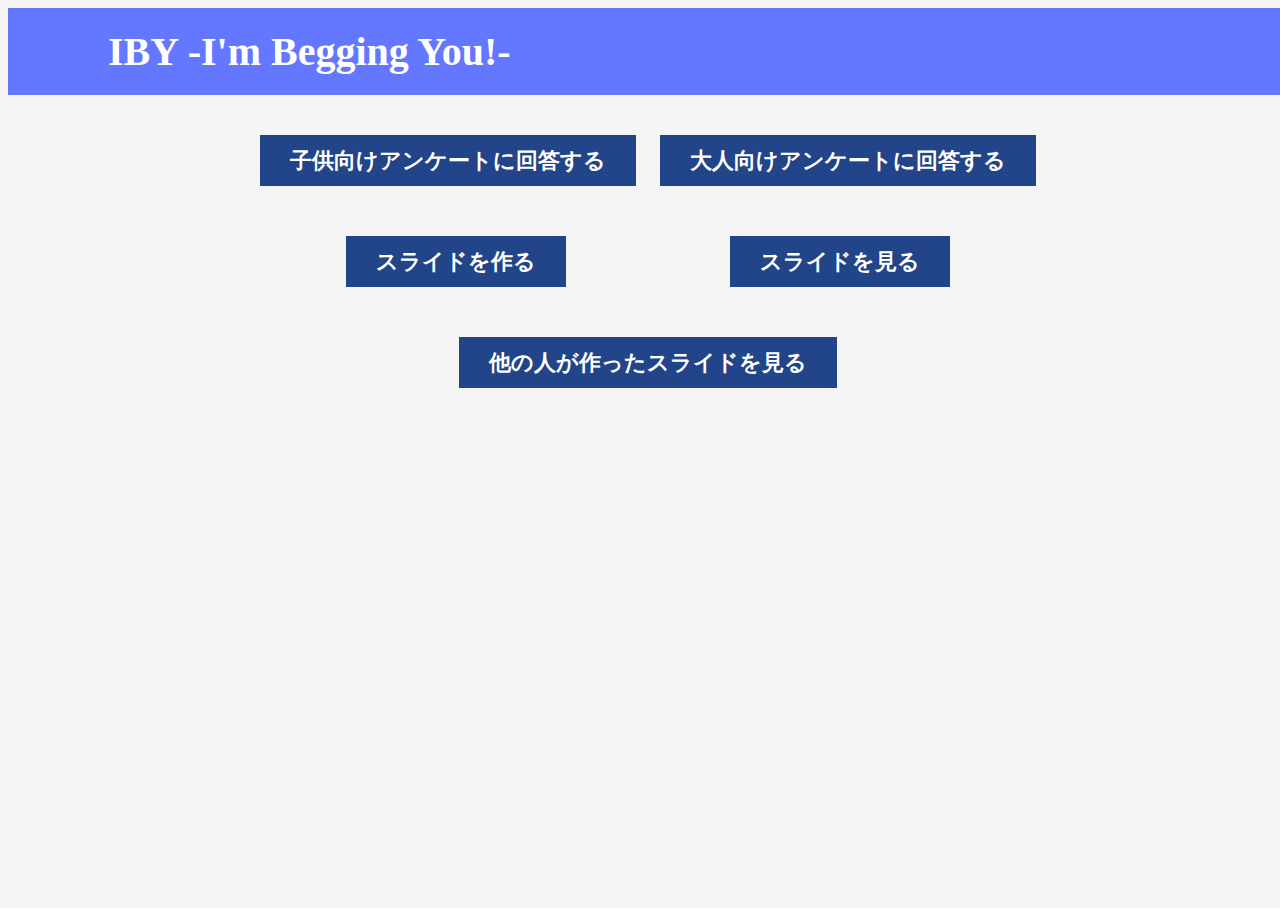
==== develop/google_slide/index.html @ d4c95239 "add vote system #27" ====
﻿<!DOCTYPE html>
<html lang="ja">

<head>
	<meta charset="utf-8">
	<title>IBY</title>
	<link rel="stylesheet" type="text/css" href="http://yui.yahooapis.com/3.18.1/build/cssreset/cssreset-min.css">
	<link rel="stylesheet" type="text/css" href="css/style.css">
</head>

<body>
	<div id="header">IBY -I'm Begging You!-</div>

	<div id="main">
		<div id="buttons1">
			<button id="respond" type="button" onclick="window.open('https://goo.gl/I2y4mb')">子供向けアンケートに回答する</button>
			<button id="respond" type="button" onclick="window.open('https://goo.gl/pbAkPL')">大人向けアンケートに回答する</button>
		</div>
		<div id="buttons2">
			<button id="make" type="button">スライドを作る</button>
			<!-- <button id="look" type="button">スライドを見る</button> -->
			<button id="look" type="button" onclick="window.open('https://goo.gl/OdFUC0')">スライドを見る</button>
		</div>
		<div id="buttons3">
			<button id="make" type="button" onclick="location.href='index.php'">他の人が作ったスライドを見る</button>
		</div>
	</div>

	<!-- <div id="footer">
		IBY -I'm Begging You!-
	</div> -->
</body>
</html>
---- develop/google_slide/css/style.css ----
/* style.css */

html {
  height: 100%;
}

/* body */
body {
  width: 100%;
  height: 100%;
  background: #f5f5f5;
}
/* body */

/* header */
#header {
  font-size: 40px;
  font-weight: bold;
  padding: 20px 100px;
  color: #fff;
  background-color: rgba(100,120,255,1);
}
/* header */

/* footer */
/*#footer {
  font-size: 20px;
  font-weight: bold;
  color: #fff;
  background-color: rgba(100,120,255,1);
}*/
/* footer */

/* main */
#main {
  width: 100%;
  margin: 10px auto;
}

#buttons1, #buttons2, #buttons3 {
  text-align: center;
}

#buttons1 button {
  font-size: 1.4em;
  font-weight: bold;
  padding: 10px 30px;
  margin: 30px 10px 0 10px;
  background-color: #248;
  color: #fff;
  border-style: none;
}

#buttons2 button {
  font-size: 1.4em;
  font-weight: bold;
  padding: 10px 30px;
  margin: 50px 80px 0 80px;
  background-color: #248;
  color: #fff;
  border-style: none;
}

#buttons3 button {
  font-size: 1.4em;
  font-weight: bold;
  padding: 10px 30px;
  margin: 50px 80px 0 80px;
  background-color: #248;
  color: #fff;
  border-style: none;
}

#buttons1 button:hover, #buttons2 button:hover, #buttons3 button:hover {
  background-color: #24d;
  color: #fff;
}
/* main */
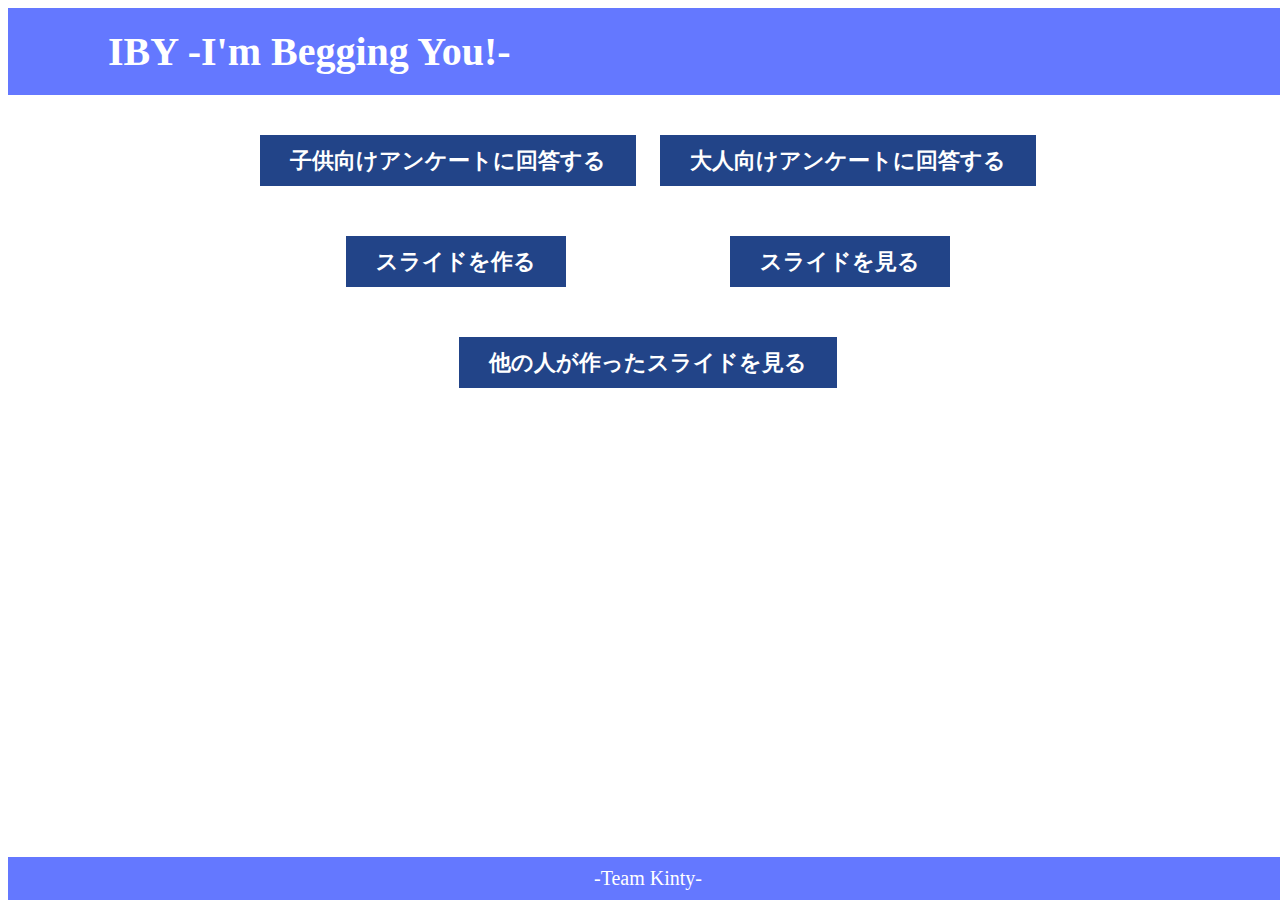
==== commit b413b0ad: "add footer #27" ====
--- a/develop/google_slide/index.html
+++ b/develop/google_slide/index.html
@@ -26,8 +26,6 @@
 		</div>
 	</div>
 
-	<!-- <div id="footer">
-		IBY -I'm Begging You!-
-	</div> -->
+	<div id="footer">-Team Kinty-</div>
 </body>
 </html>
--- a/develop/google_slide/css/style.css
+++ b/develop/google_slide/css/style.css
@@ -1,14 +1,15 @@
 /* style.css */
 
 html {
-  height: 100%;
+  min-height: 100%;
+  width: 100%;
+  position: relative;
 }
 
 /* body */
 body {
   width: 100%;
-  height: 100%;
-  background: #f5f5f5;
+  min-height: 100%;
 }
 /* body */
 
@@ -23,12 +24,17 @@
 /* header */
 
 /* footer */
-/*#footer {
+#footer {
+  position: absolute;
+  bottom: 0;
+  width: 100%;
   font-size: 20px;
-  font-weight: bold;
+  padding: 10px 0;
+  text-align: center;
+  margin: 0 auto;
   color: #fff;
   background-color: rgba(100,120,255,1);
-}*/
+}
 /* footer */
 
 /* main */
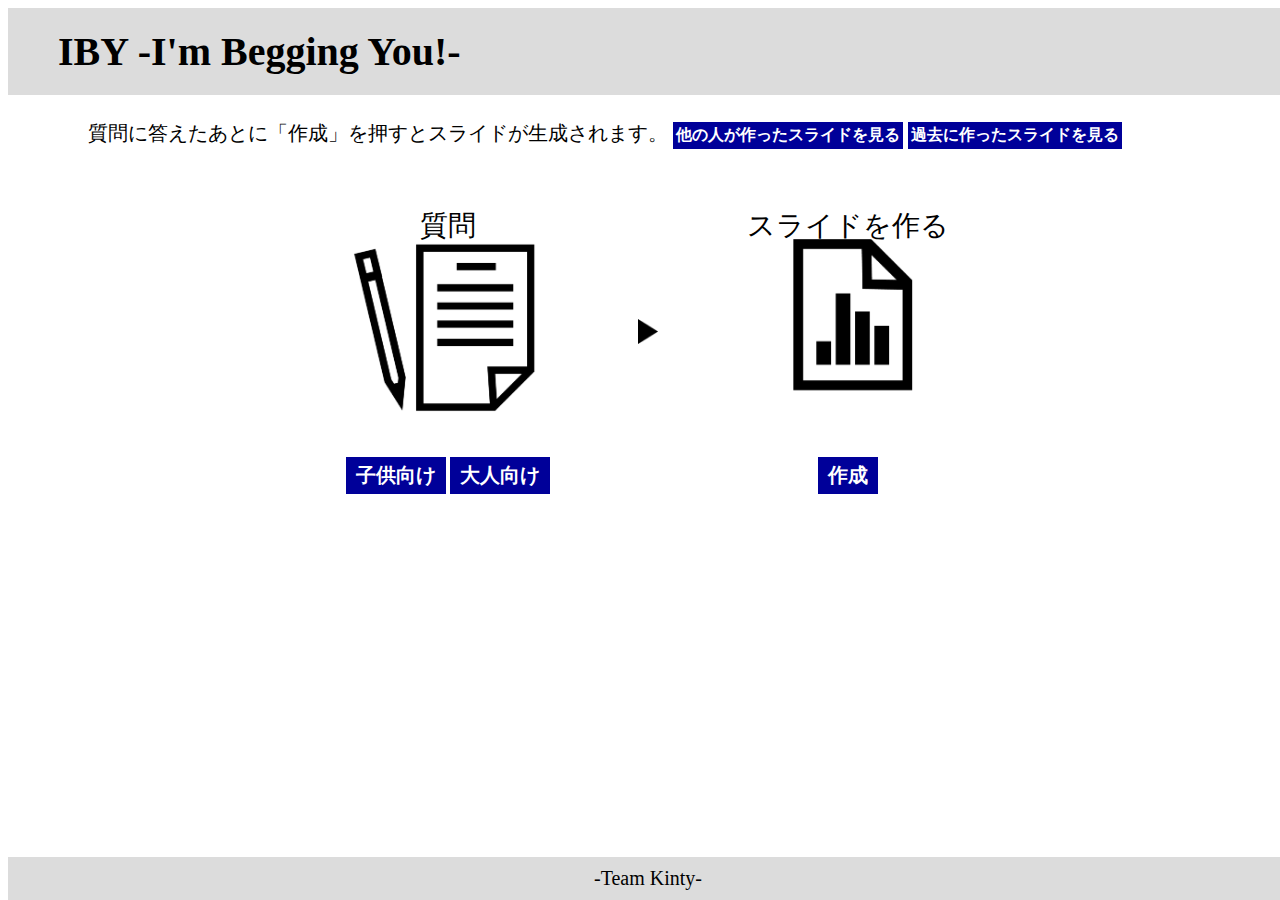
==== commit 7d7f1297: "fix ui #32" ====
--- a/develop/google_slide/index.html
+++ b/develop/google_slide/index.html
@@ -11,18 +11,32 @@
 <body>
 	<div id="header">IBY -I'm Begging You!-</div>
 
+	<div id="intro">
+		<p>
+			質問に答えたあとに「作成」を押すとスライドが生成されます。
+			<button type="button" onclick="location.href='index.php'">他の人が作ったスライドを見る</button>
+			<button type="button" onclick="window.open('https://docs.google.com/presentation/u/0/')">過去に作ったスライドを見る</button>
+		</p>
+	</div>
+
 	<div id="main">
-		<div id="buttons1">
-			<button id="respond" type="button" onclick="window.open('https://goo.gl/I2y4mb')">子供向けアンケートに回答する</button>
-			<button id="respond" type="button" onclick="window.open('https://goo.gl/pbAkPL')">大人向けアンケートに回答する</button>
+		<div id="question">
+			<p>質問</p>
+			<img src="img/128257.png" width="300" height="300" alt="question">
+			<div class="buttons">
+				<button type="button" onclick="window.open('https://goo.gl/I2y4mb')">子供向け</button>
+				<button type="button" onclick="window.open('https://goo.gl/pbAkPL')">大人向け</button>
+			</div>
 		</div>
-		<div id="buttons2">
-			<button id="make" type="button">スライドを作る</button>
-			<!-- <button id="look" type="button">スライドを見る</button> -->
-			<button id="look" type="button" onclick="window.open('https://goo.gl/OdFUC0')">スライドを見る</button>
+		<div id="arrow">
+			<img id="img_arrow" src="img/arrow.png" width="20px" height="25px" alt="arrow">
 		</div>
-		<div id="buttons3">
-			<button id="make" type="button" onclick="location.href='index.php'">他の人が作ったスライドを見る</button>
+		<div id="make">
+			<p>スライドを作る</p>
+			<img src="img/129129.png" width="300" height="300" alt="file">
+			<div class="buttons">
+				<button type="button" onclick="window.open('https://goo.gl/OdFUC0')">作成</button>
+			</div>
 		</div>
 	</div>
 
--- a/develop/google_slide/css/style.css
+++ b/develop/google_slide/css/style.css
@@ -17,9 +17,8 @@
 #header {
   font-size: 40px;
   font-weight: bold;
-  padding: 20px 100px;
-  color: #fff;
-  background-color: rgba(100,120,255,1);
+  padding: 20px 50px;
+  background-color: #DCDCDC;
 }
 /* header */
 
@@ -32,53 +31,89 @@
   padding: 10px 0;
   text-align: center;
   margin: 0 auto;
-  color: #fff;
-  background-color: rgba(100,120,255,1);
+  background-color: #DCDCDC;
 }
 /* footer */
 
+#intro {
+  font-size: 20px;
+  margin-top: 25px;
+  padding-left: 80px;
+}
+
 /* main */
 #main {
-  width: 100%;
-  margin: 10px auto;
+  width: 700px;
+  height: 330px;
+  margin: 0 auto;
+  margin-top: 30px;
+  overflow: hidden;
 }
 
-#buttons1, #buttons2, #buttons3 {
-  text-align: center;
+#question {
+  width: 300px;
+  height: 330px;
+  float: left;
+  position: relative;
 }
 
-#buttons1 button {
-  font-size: 1.4em;
+#arrow {
+  width: 100px;
+  height: 330px;
+  float: left;
+  position: relative;
+}
+
+#img_arrow {
+  position: absolute;
+  top: 140px;
+  left: 40px;
+}
+
+#make {
+  width: 300px;
+  height: 330px;
+  float: right;
+  position: relative;
+}
+
+#main p {
+  position: absolute;
+  font-size: 28px;
+  text-align: center;
+	right: 0;
+  top: 0;
+	left: 0;
+}
+
+.buttons {
+  position: absolute;
+  text-align: center;
+	right: 0;
+	bottom: 0;
+	left: 0;
+}
+
+button {
+  font-size: 20px;
   font-weight: bold;
-  padding: 10px 30px;
-  margin: 30px 10px 0 10px;
-  background-color: #248;
+  padding: 5px 10px;
+  background-color: #000099;
   color: #fff;
   border-style: none;
 }
 
-#buttons2 button {
-  font-size: 1.4em;
-  font-weight: bold;
-  padding: 10px 30px;
-  margin: 50px 80px 0 80px;
-  background-color: #248;
-  color: #fff;
-  border-style: none;
+#intro button {
+  font-size: 16px;
+  padding: 3px;
 }
 
-#buttons3 button {
-  font-size: 1.4em;
-  font-weight: bold;
-  padding: 10px 30px;
-  margin: 50px 80px 0 80px;
-  background-color: #248;
-  color: #fff;
-  border-style: none;
+#question button, #make button, #right button {
+  margin-bottom: 15px;
 }
 
-#buttons1 button:hover, #buttons2 button:hover, #buttons3 button:hover {
-  background-color: #24d;
-  color: #fff;
+button:hover {
+  background-color: #0000FF;
 }
+
 /* main */
